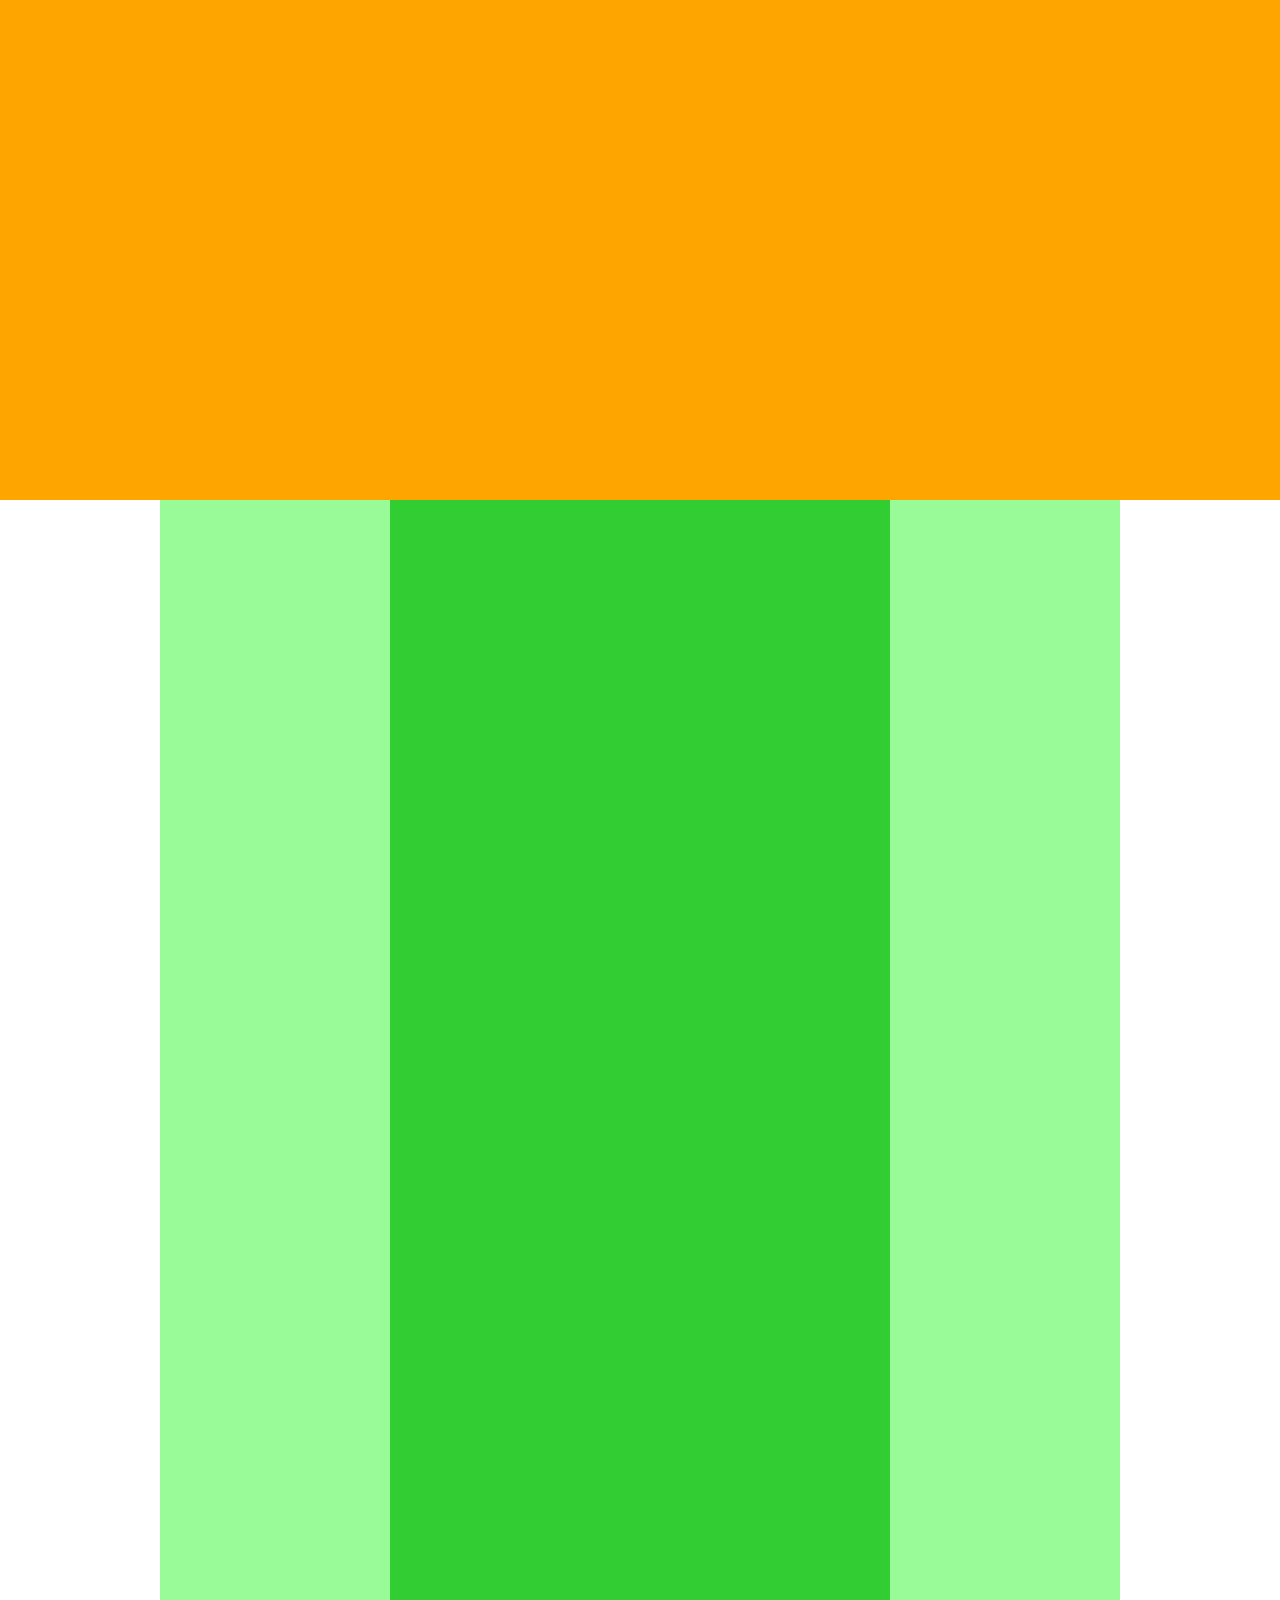
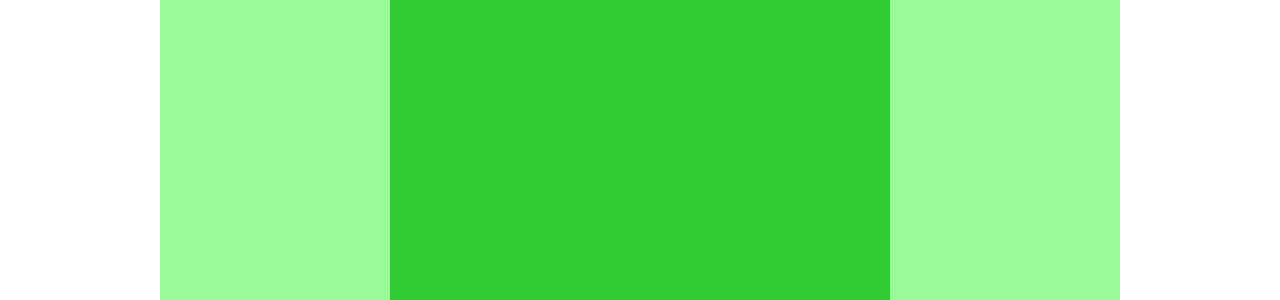
==== chapter4/index.html @ 600aa46e "[finish]1-4" ====
<!DOCTYPE html>
<html lang="ja">
<head>
  <meta charset="UTF-8">
  <link rel="stylesheet" href="style.css"  />
  <title>演習問題4</title>
</head>
<body>
  <header></header>
  <div class="main-visual"></div>
  
  <div class="main">
    <div class="sidebar-left"></div>
    <div class="blog"></div>
    <div class="sidebar-right"></div>
    
    
  </div>
  
  
  <footer></footer>
  
</body>
</html>
---- chapter4/style.css ----
* {
  margin: 0;
  padding: 0;
  box-sizing: border-box;
}

.main-visual {
  width: 100%;
  height: 500px;
  background-color: orange;
}

.header {
  width: 100%;
  height: 50px;
  background-color: red;
}

.main {
  width: 960px;
  margin: 0 auto;
  display: flex;
  justify-content: center;
}

.sidebar-left {
  width: 230px;
  height: 1400px;
  background-color: palegreen;
}

.blog {
  width: 500px;
  height: 1400px;
  background-color: limegreen;
}

.sidebar-right {
  width: 230px;
  height: 1400px;
  background-color: palegreen;
}

.footer {
  width: 100%;
  height: 100px;
  background-color: blue;
}
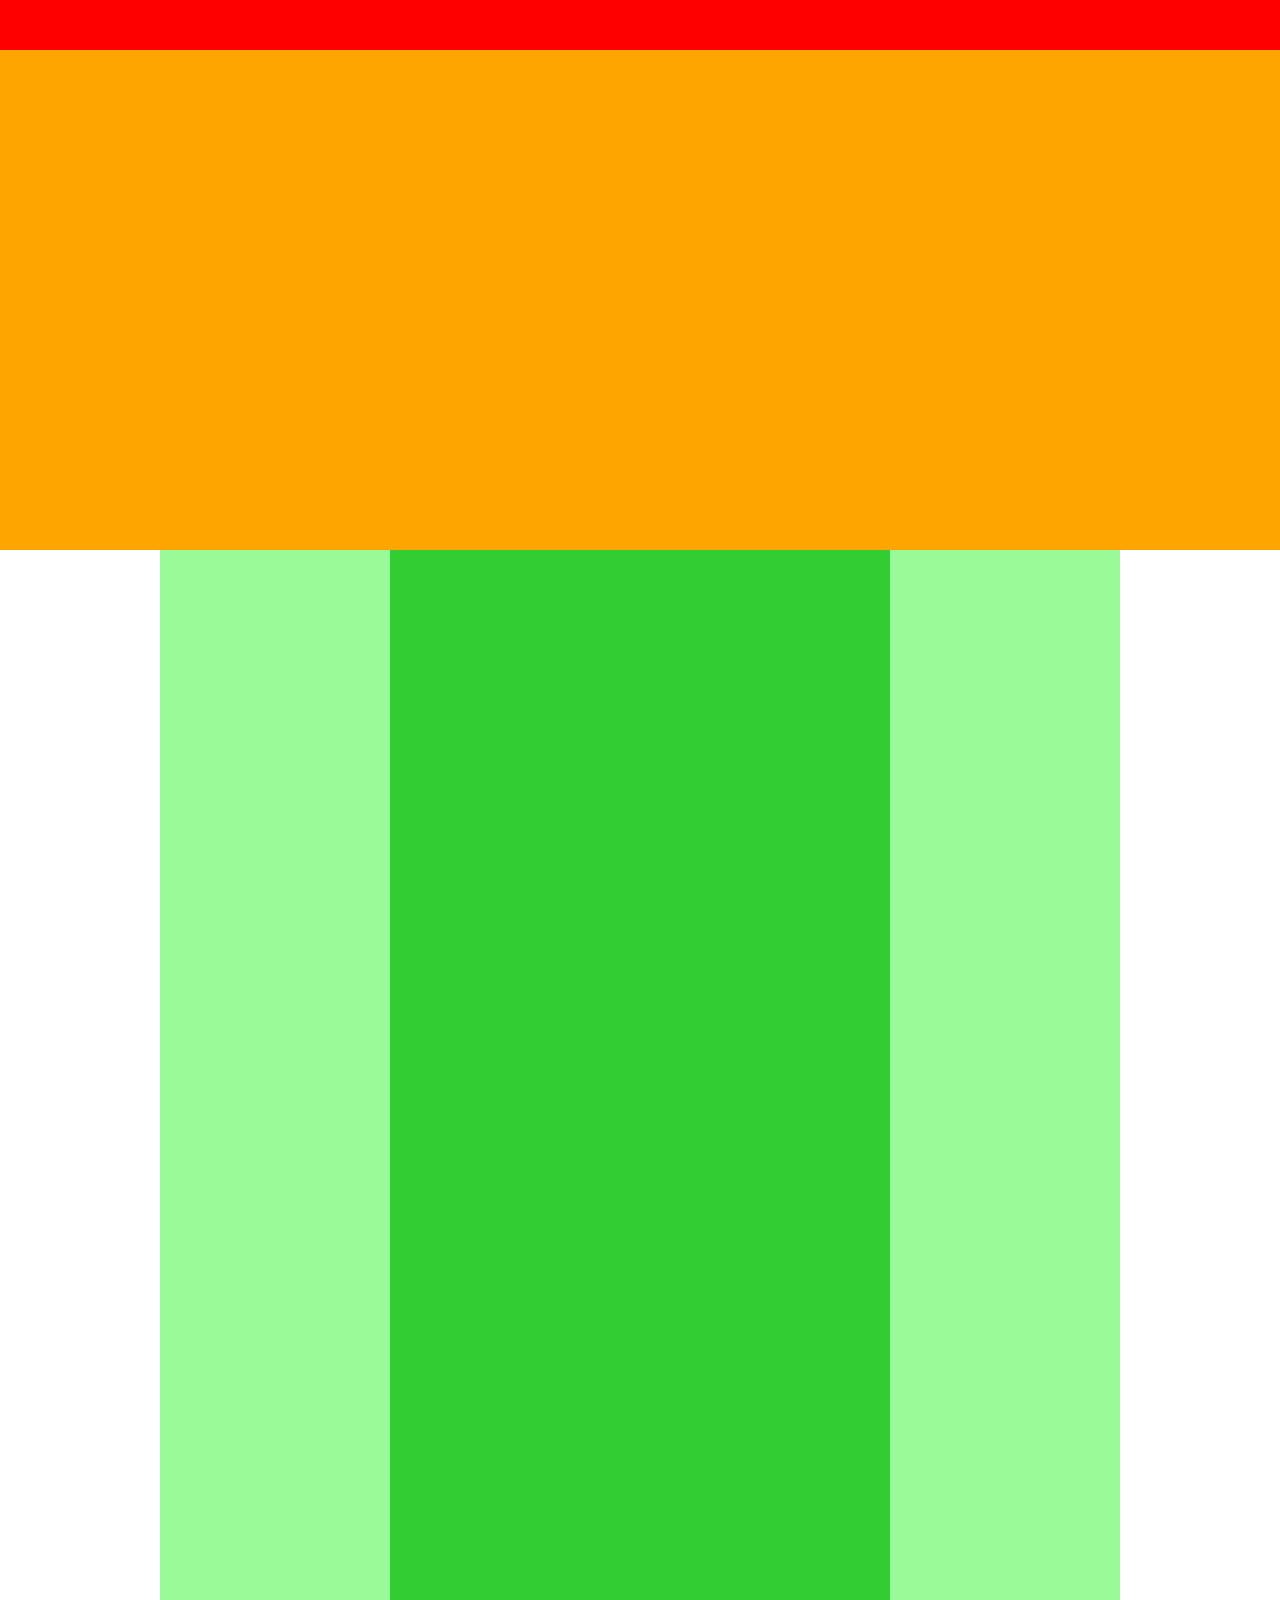
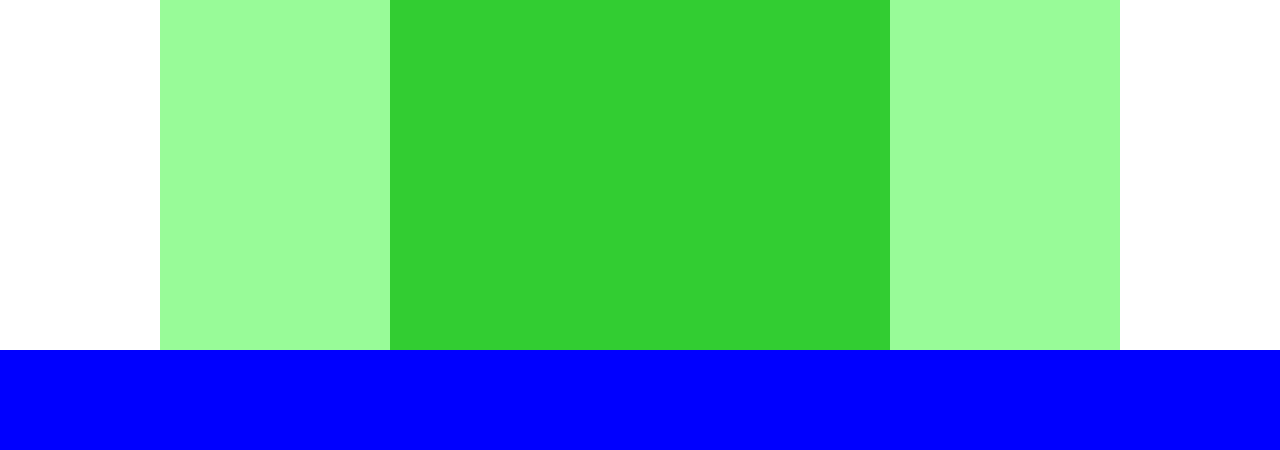
==== commit 03fa2e4a: "[patch]1-4" ====
--- a/chapter4/index.html
+++ b/chapter4/index.html
@@ -1,24 +1,25 @@
 <!DOCTYPE html>
 <html lang="ja">
-<head>
-  <meta charset="UTF-8">
-  <link rel="stylesheet" href="style.css"  />
-  <title>演習問題4</title>
-</head>
-<body>
-  <header></header>
-  <div class="main-visual"></div>
-  
-  <div class="main">
-    <div class="sidebar-left"></div>
-    <div class="blog"></div>
-    <div class="sidebar-right"></div>
+  <head>
+    <meta charset="UTF-8" />
+    <title>4章演習</title>
+    <link rel="stylesheet" href="style.css" />
+  </head>
+  <body>
     
+    <div class="header"></div>
+
     
-  </div>
-  
-  
-  <footer></footer>
-  
-</body>
-</html>+    <div class="main-visual"></div>
+
+    
+    <div class="main">
+      <div class="sidebar-left"></div>
+      <div class="blog"></div>
+      <div class="sidebar-right"></div>
+    </div>
+
+    
+    <div class="footer"></div>
+  </body>
+</html>
